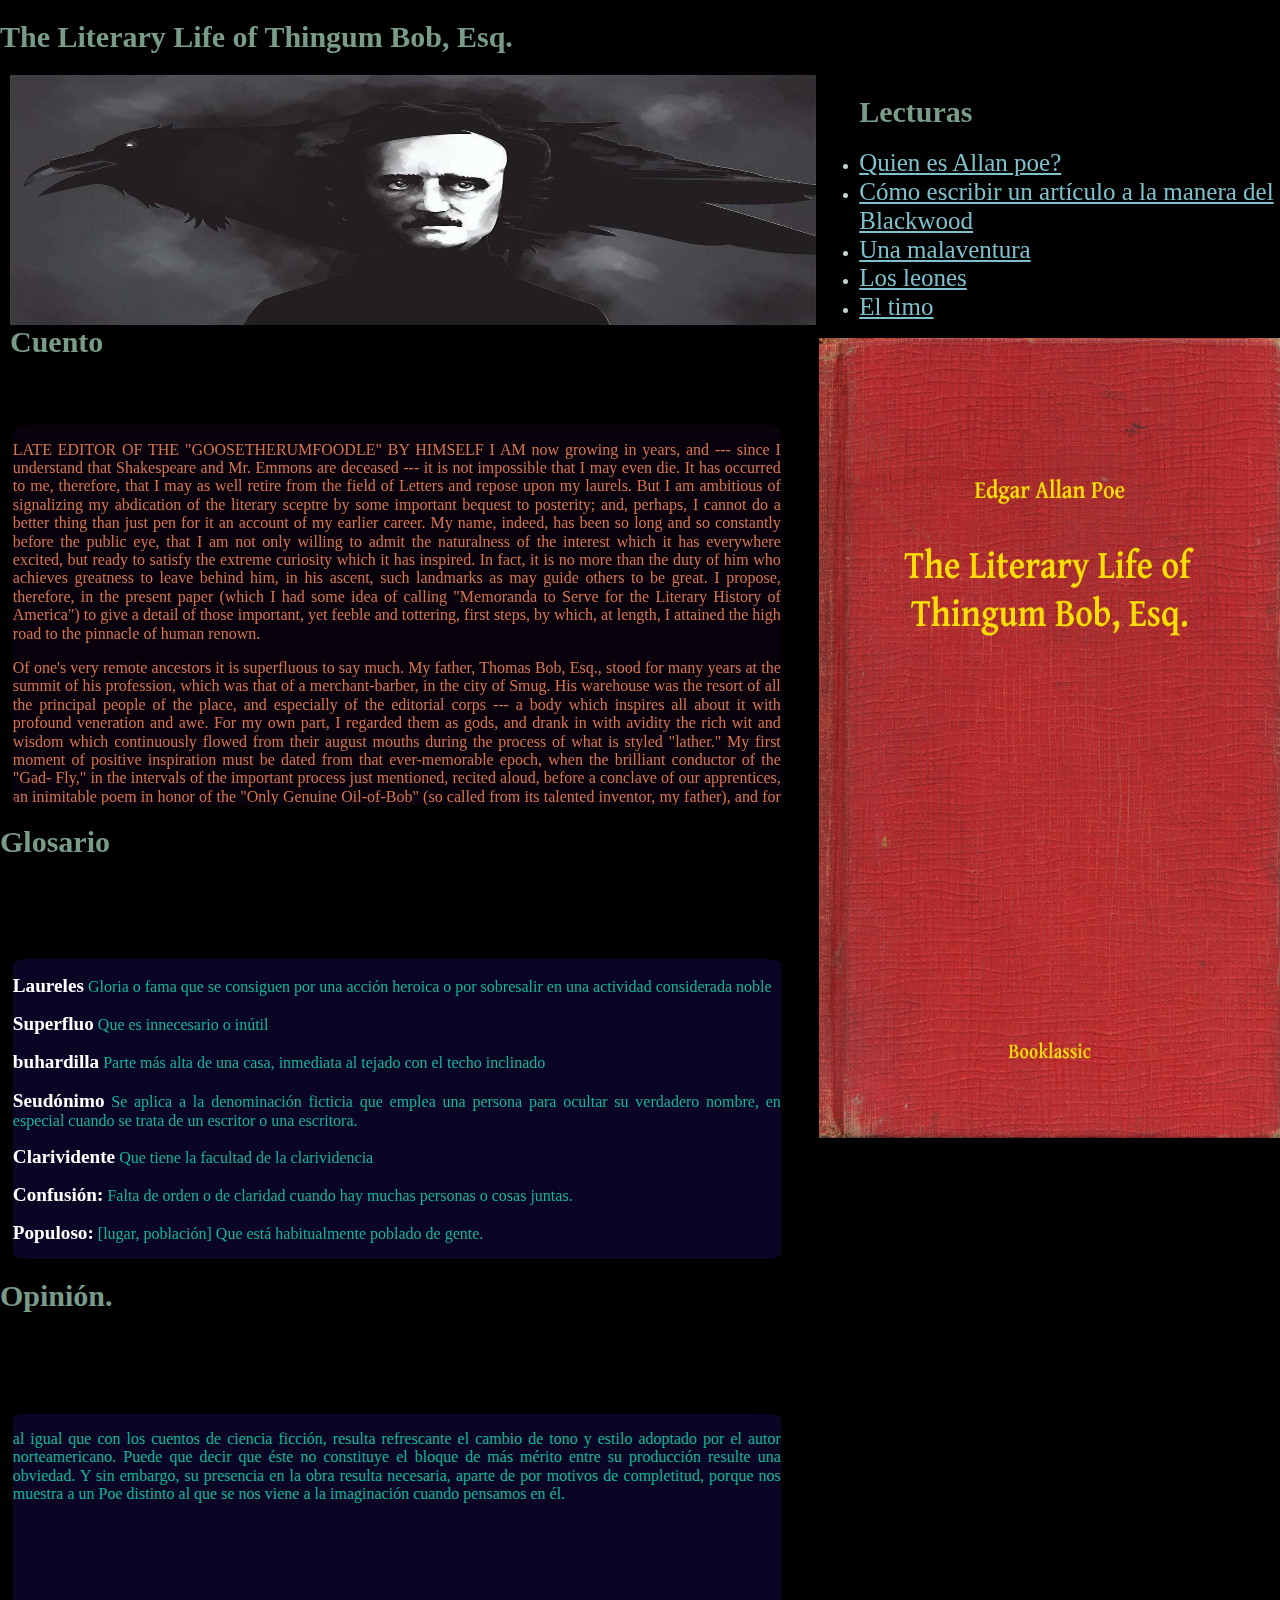
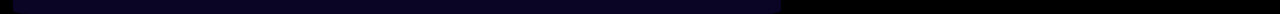
==== cuentos/autobiografia.html @ 90e62196 "pagina web de lecturas terminada  :)" ====
<html>
 <head>
  <meta charset="UTF-8"/>
  <link rel="stylesheet" href="/css/normalize.css">
  <link rel="stylesheet" href="/css/cuentos.css"/>
  <title>Autobiografí­a literaria de Thingum Bob, Esq.</title>
   </head> 
   <body>
         <div class="contenedor">
    <h1>The Literary Life of Thingum Bob, Esq.</h1>
    <div class="columna_derecha">
                <ul>
                    <h1>Lecturas</h1>
                        <li><a href="/">Quien es Allan poe?</a></li>
                        <li><a href="/cuentos/comoescribir.html">Cómo escribir un artí­culo a la manera del Blackwood</a></li>
                        <li><a href="/cuentos/malaventura.html">Una malaventura</a></li>
                        <li><a href="/cuentos/leones.html">Los leones</a></li>
                        <li><a href="/cuentos/timo.html">El timo</a></li>
               </ul>    
            <img src="/imagenes/The Literary Life of Thingum Bob Esq.jpg" class="imagen_derecha">
          </div>
          

    <div class="columna_izquierda">
      <div class="cabecera">
      <img src="/imagenes/poe izquierda.jpg" class="imagen">
                <h1>Cuento</h1>
            </div>
<div class="cuento">
<p>
		LATE EDITOR OF THE "GOOSETHERUMFOODLE" BY HIMSELF
	I AM now growing in years, and --- since I understand that Shakespeare and Mr. Emmons are deceased
	--- it is not impossible that I may even die. It has occurred to me, therefore, that  I  may  as  well  retire
	from  the  field  of  Letters  and  repose  upon  my  laurels.  But  I  am  ambitious of signalizing my
	abdication of the literary sceptre by some important bequest to posterity; and, perhaps, I cannot do a
	better thing than just pen for it an account of my earlier career. My name, indeed, has been so long and
	so constantly before the public eye, that I am not only willing to admit the naturalness of the interest
	which it has everywhere excited,  but  ready  to  satisfy  the  extreme  curiosity  which  it  has  inspired.
	In  fact,  it  is  no  more than the duty of him who achieves greatness to leave behind him, in his
	ascent, such landmarks  as  may  guide  others  to  be  great.  I  propose,  therefore,  in  the  present
	paper  (which  I  had  some  idea  of  calling  "Memoranda  to  Serve  for  the  Literary  History  of
	America")  to  give  a  detail  of  those  important,  yet  feeble  and  tottering,  first  steps,  by  which,
	at length, I attained the high road to the pinnacle of human renown.  
</p>
<p>
	Of one's very remote ancestors it is superfluous to say much. My father, Thomas Bob, Esq., stood for
	many years at the summit of his profession, which was that of a merchant-barber, in the city of Smug.
	His warehouse was the resort of all the principal people of the place, and especially of the editorial
	corps --- a body which inspires all about it with profound veneration and awe. For my own part, I
	regarded them as gods, and drank in with avidity the rich wit and wisdom which continuously flowed
	from their august mouths during the process of what is styled "lather." My first moment of positive
	inspiration must be dated from that ever-memorable epoch, when the brilliant conductor of the "Gad-
	Fly," in the intervals of the important process just mentioned, recited aloud, before a conclave of our
	apprentices, an inimitable poem in honor of the "Only Genuine Oil-of-Bob" (so called from its talented
	inventor, my father), and for which effusion the editor of the "Fly" was remunerated with a regal
	liberality by the firm of Thomas Bob & Company, merchant-barbers.

</p>
<p>
        The genius of the stanzas to the "Oil-of-Bob" first breathed into me, I say, the divine
	afflatus. I resolved at once to become a great man, and to commence by becoming a great
	poet. That very evening I fell upon my knees at the feet of my father.

</p>
<p>
        "Father," I said, "pardon me! --- but I have a soul above lather. It is my firm intention
	to cut the shop. I would be an editor --- I would be a poet --- I would pen stanzas to the
	'Oil-of-Bob.' Pardon me and aid me to be great!"

</p>
<p>
	"My dear Thingum," replied father, (I had been christened Thingum after a wealthy
	relative so surnamed,) "My dear Thingum," he said, raising me from my knees by the
	ears --- "Thingum, my boy, you're a trump, and take after your father in having a soul.
	You have an immense head, too, and it must hold a great many brains. This I have long
	seen, and therefore had thoughts of making you a lawyer. The business, however, has
	grown ungenteel and that of a politician don't pay. Upon the whole you judge wisely; ---
	the trade of editor is best: --- and if you can be a poet at the same time, --- as most of the
	editors are, by the by, --- why, you will kill two birds with the one stone. To encourage
	you in the beginning of things, I will allow you a garret, pen, ink, and paper, a rhyming
	dictionary; and a copy of the 'Gad-Fly.' I suppose you would scarcely demand any more."

</p>
<p>
	"I would be an ungrateful villain if I did" I replied with enthusiasm. "Your generosity
	is boundless. I will repay it by making you the father of a genius."
	Thus ended my conference with the best of men, and immediately upon its termination,
	I betook myself with zeal to my poetical labors; as upon these, chiefly, I founded my
	hopes of ultimate elevation to the editorial chair.

</p>
<p>
	In my first attempts at composition I found the stanzas to "The Oil-of-Bob" rather a
	drawback than otherwise. Their splendor more dazzled than enlightened me. The
	contemplation of their excellence tended, naturally, to discourage me by comparison with
	my own abortions; so that for a long time I labored in vain. At length there came into my
	head one of those exquisitely original ideas which now and then will permeate the brain
	of a man of genius. It was this: --- or, rather, thus was it carried into execution. From the
	rubbish of an old book-stall, in a very remote corner of the town, I got together several
	antique and altogether unknown or forgotten volumes. The bookseller sold them to me
	for a song. From one of these, which purported to be a translation of one Dantes
	"Inferno," I copied with remarkable neatness a long passage about a man named Ugolino,
	who had a parcel of brats. From another, which contained a good many old plays by some
	person whose name I forget, I enacted in the same manner, and with the same care, a
	great number of lines about "angels" and "ministers saying grace," and "goblins damned,"
	and more besides of that sort. From a third, which was the composition of some blind
	man or other, either a Greek or a Choctaw --- I cannot be at the pains of remembering
	every trifle exactly, --- I took about fifty verses beginning with "Achilles' wrath," and
	"grease," and something else. From a fourth, which I recollect was also the work of a
	blind man, I selected a page or two all about "hail" and "holy light"; and, although a blind
	man has no business to write about light, still the verses were sufficiently good in their
	way.
        
</p>
<p>
	Having made fair copies of these poems, I signed every one of them "Oppodeldoc" (a
	fine sonorous name), and, doing each up nicely in a separate envelope, I dispatched one
	to each of the four principal Magazines, with a request for speedy insertion and prompt
	pay. The result of this well-conceived plan, however, (the success of which would have
	saved me much trouble in after-life,) served to convince me that some editors are not to
	be bamboozled, and gave the coup-de-grace (as they say in France) to my nascent hopes
	(as they say in the city of the transcendentals).
	The fact is, that each and every one of the Magazines in question gave Mr.
	"Oppodeldoc" a complete using-up, in the "Monthly Notices to Correspondents." The
	"Hum-Drum" gave him a dressing after this fashion:
	"'Oppodeldoc' (whoever he is) has sent us a long tirade concerning a bedlamite whom he
	styles 'Ugolino,' had a great many children that should have been all whipped and sent to
	bed without their suppers. The whole affair is exceedingly tame --- not to say flat.
	'Oppodeldoc' (whoever he is) is entirely devoid of imagination --- and imagination, in our
	humble opinion, is not only the soul of Poesy, but also its very heart. 'Oppodeldoc'
	(whoever he is) has the audacity to demand of us, for his twattle, a 'speedy insertion and
	prompt pay.' We neither insert nor purchase any stuff of the sort. There can be no doubt,
	however, that he would meet with a ready sale for all the balderdash he can scribble, at
	the office of either the 'Rowdy-Dow,' the 'Lollipop,' or the 'Goosetherumfoodle.'"

</p>
<p>
	'Oppodeldoc' (whoever he is) has sent us a long tirade concerning a bedlamite whom he
	styles 'Ugolino,' had a great many children that should have been all whipped and sent to
	bed without their suppers. The whole affair is exceedingly tame --- not to say flat.
	'Oppodeldoc' (whoever he is) is entirely devoid of imagination --- and imagination, in our
	humble opinion, is not only the soul of Poesy, but also its very heart. 'Oppodeldoc'
	(whoever he is) has the audacity to demand of us, for his twattle, a 'speedy insertion and
	prompt pay.' We neither insert nor purchase any stuff of the sort. There can be no doubt,
	however, that he would meet with a ready sale for all the balderdash he can scribble, at
	the office of either the 'Rowdy-Dow,' the 'Lollipop,' or the 'Goosetherumfoodle.'"
	All this, it must be acknowledged, was very severe upon "Oppodeldoc," --- but the
	unkindest cut was putting the word Poesy in small caps. In those five pre-eminent letters
	what a world of bitterness is there not involved!
	But "Oppodeldoc" was punished with equal severity in the "Rowdy Dow," which
	spoke thus:

</p>
<p>
	"We have received a most singular and insolent communication from a person
	(whoever he is) signing himself 'Oppodeldoc,' --- thus desecrating the greatness of the
	illustrious Roman emperor so named. Accompanying the letter of 'Oppodeldoc' (whoever
	he is) we find sundry lines of most disgusting and unmeaning rant about 'angels and
	ministers of grace,' --- rant such as no madman short of a Nat Lee, or an 'Oppodeldoc,'
	could possibly perpetrate. And for this trash of trash, we are modestly requested to 'pay
	promptly.' No, sir --- no! We pay for nothing of that sort. Apply to the 'Hum-Drum,' the
	'Lollipop,' or the 'Goosetherumfoodle.' These periodicals will undoubtedly accept any
	literary offal you may send them --- and as undoubtedly promise to pay for it."
	This was bitter indeed upon poor "Oppodeldoc"; but, in this instance, the weight of the
	satire falls upon the "Hum-Drum," the "Lollipop," and the "Goosetherumfoodle," who are
	pungently styled "periodicals" --- in Italics, too --- a thing that must have cut them to the
	heart.Scarcely less savage was the "Lollipop," which thus discoursed:
	"Some individual, who rejoices in the appellation 'Oppodeldoc,' (to what low uses are
	the names of the illustrious dead too often applied!) has enclosed us some fifty or sixty
	verses commencing after this fashion:
	'Achilles' wrath, to Greece the direful spring Of woes unnumbered, &c., &c., &c, &c.'
	"'Oppodeldoc?' (whoever he is) is respectfully informed that there is not a printer's
	devil in our office who is not in the daily habit of composing better lines. Those of
	'Oppodeldoc' will not scan. 'Oppodeldoc' should learn to count. But why he should have
	conceived the idea that we (of all others, we!) would disgrace our pages with his ineffable
	nonsense is utterly beyond comprehension. Why, the absurd twattle is scarcely good
	enough for the 'Hum-Drum,' the 'Rowdy-Dow,' the 'Goosetherumfoodle,' --- things that
	are in the practice of publishing 'Mother Gooses Melodies' as original lyrics. And
	'Oppodeldoc' (whoever he is) has even the assurance to demand pay for this drivel. Does
	'Oppodeldoc' (whoever he is) know --- is he aware that we could not be paid to insert it?"


</p>
<p>
      As I perused this I felt myself growing gradually smaller and smaller, and when I came
      to the point at which the editor sneered at the poem as "verses," there was little more than
      an ounce of me left. As for "Oppodeldoc," I began to experience compassion for the poor
      fellow. But the "Goosetherumfoodle" showed, if possible, less mercy than the "Lollipop."
      It was the "Goosetherumfoodle" that said ---
      "A wretched poetaster, who signs himself 'Oppodeldoc,' is silly enough to fancy that
      we will print and pay for a medley of incoherent and ungrammatical bombast which he
      has transmitted to us, and which commences with the following most intelligible line:
      'Hail Holy Light! Offspring of Heaven, first born.'
      "We say, 'most intelligible.' 'Oppodeldoc' (whoever he is) will be kind enough to tell
      us, perhaps, how 'hail' can be 'holy light.' We always regarded it as frozen rain. Will he
      inform us, also, how frozen rain can be, at one and the same time, both 'holy light'
      (whatever that is) and an 'off-spring'? --- which latter term (if we understand anything
      about English) is only employed, with propriety, in reference to small babies of about six
      weeks old. But it is preposterous to descant upon such absurdity --- although
      'Oppodeldoc' (whoever he is) has the unparalleled effrontery to suppose that we will not
      only 'insert' his ignorant ravings, but (absolutely) pay for them?
      "Now this is fine --- it is rich! --- and we have half a mind to punish this young
      scribbler for his egotism by really publishing his effusion verbatim et literatim, as he has
      written it. We could inflict no punishment so severe, and we would inflict it, but for the
      boredom which we should cause our readers in so doing.

</p>
<p>
      "Let 'Oppodeldoc' (whoever he is) send any future composition of like character to the
      'Hum-Drum,' the 'Lollipop,' or the 'Rowdy-Dow: They will 'insert' it. They 'insert' every
      month just such stuff. Send it to them. WE are not to be insulted with impunity."
      This made an end of me, and as for the "Hum-Drum," the "Rowdy-Dow," and the
      "Lollipop," I never could comprehend how they survived it. The putting them in the
      smallest possible minion (that was the rub --- thereby insinuating their lowness --- their
      baseness,) while WE stood looking upon them in gigantic capitals! --- oh it was too
      bitter! --- it was wormwood --- it was gall. Had I been either of these periodicals I would
      have spared no pains to have the "Goosetherumfoodle" prosecuted. It might have been
      done under the Act for the "Prevention of Cruelty to Animals." for Oppodeldoc (whoever
      he was), I had by this time lost all patience with the fellow, and sympathized with him no
      longer. He was a fool, beyond doubt, (whoever he was,) and got not a kick more than he
      deserved.
      The result of my experiment with the old books convinced me, in the first place, that
      "honesty is the best policy," and, in the second, that if I could not write better than Mr.
      Dante, and the two blind men, and the rest of the old set, it would, at least, be a difficult
      matter to write worse. I took heart, therefore, and determined to prosecute the "entirely
      original" (as they say on the covers of the magazines), at whatever cost of study and
      pains. I again placed before my eyes, as a model, the brilliant stanzas on "The Oil-of-
      Bob" by the editor of the "Gad-Fly" and resolved to construct an ode on the same sublime
      theme, in rivalry of what had already been done.
      With my first line I had no material difficulty. It ran thus:
      "To pen an Ode upon the 'Oil-of-Bob.'"

</p>
<p>
      Having carefully looked out, however, all the legitimate rhymes to "Bob," I found it
      impossible to proceed. In this dilemma I had recourse to paternal aid; and, after some
      hours of mature thought, my father and myself thus constructed the poem:
      "To pen an Ode upon the 'Oil-of-Bob'Is all sorts of a job.
      (Signed) Snob."
      To be sure, this composition was of no very great length, --- but I "have yet to learn,"
      as they say in the "Edinburgh Review," that the mere extent of a literary work has
      anything to do with its merit. As for the Quarterly cant about "sustained effort," it is
      impossible to see the sense of it. Upon the whole, therefore, I was satisfied with the
      success of my maiden attempt, and now the only question regarded the disposal I should
      make of it. My father suggested that I should send it to the "Gad-Fly," --- but there were
      two reasons which operated to prevent me from so doing. I dreaded the jealousy of the
      editor --- and I had ascertained that he did not pay for original contributions. I therefore,
      after due deliberation, consigned the article to the more dignified pages of the "Lollipop"
      and awaited the event in anxiety, but with resignation.
      In the very next published number I had the proud satisfaction of seeing my poem
      printed at length, as the leading article, with the following significant words, prefixed in
      italics and between brackets:
      [We call the attention of our readers to the subjoined admirable on "The Oil-of-Bob."
      We need say nothing of their sublimity, or of their pathos. --- it is impossible to peruse
      them without tears. Those who have been nauseated with a sad dose on the same august
      topic from the goose-quill of the editor of the "Gad-Fly," will do well to compare the two
      compositions.
      P. S. --- We are consumed with anxiety to probe the mystery which envelops the
      evident pseudonym "Snob" May we hope for a personal interview?]


</p>
<p>
        
</p>
<p>
      All this was scarcely more than justice, but it was, I confess, rather more than I had
      expected: --- I acknowledge this, be it observed, to the everlasting disgrace of my country
      and of mankind. I lost no time, however, in calling upon the editor of the "Lollipop" and
      had the good fortune to find this gentleman at home. He saluted me with an air of
      profound respect, slightly blended with a fatherly and patronizing admiration, wrought in
      him, no doubt, by my appearance of extreme youth and inexperience. Begging me to be
      seated, he entered at once upon the subject of my poem; --- but modesty will ever forbid
      me to repeat the thousand compliments which he lavished upon me. The eulogies of Mr.
      Crab (such was the editor's name) were, however, by no means fulsomely indiscriminate.
      He analyzed my composition with much freedom and great ability --- not hesitating to
      point out a few trivial defects --- a circumstance which elevated him highly in my esteem.
      The "Gad-Fly" was, of course, brought upon the tapis, and I hope never to be subjected to
      a criticism so searching, or to rebukes so withering, as were bestowed by Mr. Crab upon
      that unhappy effusion. I had been accustomed to regard the editor of the "Gad-Fly" as
      something superhuman; but Mr. Crab soon disabused me of that idea. He set the literary
      as well as the personal character of the Fly (so Mr. C. satirically designated the rival
      editor), in its true light. He, the Fly, was very little better than he should be. He had
      written infamous things. He was a penny-a-liner, and a buffoon. He was a villain. He had
      composed a tragedy which set the whole country in a guffaw, and a farce which deluged
      the universe in tears. Besides all this, he had the impudence to pen what he meant for a
      lampoon upon himself (Mr. Crab), and the temerity to style him "an ass." Should I at any
      time wish to express my opinion of Mr. Fly, the pages of the "Lollipop," Mr. Crab
      assured me, were at my unlimited disposal. In the meantime, as it was very certain that I
      would be attacked in the "Fly" for my attempt at composing a rival poem on the "Oil-of-
      Bob," he (Mr. Crab) would take it upon himself to attend, pointedly, to my private and
      personal interests. If I were not made a man of at once, it should not be the fault of
      himself (Mr. Crab).
      Mr. Crab having now paused in his discourse (the latter portion of which I found it
      impossible to comprehend), I ventured to suggest something about the remuneration
      which I had been taught to expect for my poem, by an announcement on the cover of the
      "Lollipop," declaring that it (the "Lollipop") "insisted upon being permitted to pay
      exorbitant prices for all accepted contributions, --- frequently expending more money for
      a single brief poem than the whole annual cost of the 'Hum-Drum,' the 'Rowdy-Dow,' and
      the 'Goosetherumfoodle' combined."

</p>
<p>
      As I mentioned the word "remuneration," Mr. Crab first opened his eyes, and then his
      mouth, to quite a remarkable extent, causing his personal appearance to resemble that of a
      highly agitated elderly duck in the act of quacking; and in this condition he remained
      (ever and anon pressing his hinds tightly to his forehead, as if in a state of desperate
      bewilderment) until I had nearly made an end of what I had to say.
      Upon my conclusion, he sank back into his seat, as if much overcome, letting his arms
      fall lifelessly by his side, but keeping his mouth still rigorously open, after the fashion of
      the duck. While I remained in speechless astonishment at behavior so alarming he
      suddenly leaped to his feet and made a rush at the bell-rope; but just as he reached this,
      he appeared to have altered his intention, whatever it was, for he dived under a table and
      immediately re-appeared with a cudgel. This he was in the act of uplifting (for what
      purpose I am at a loss to imagine), when all at once, there came a benign smile over his
      features, and he sank placidly back in his chair.
      "Mr. Bob," he said, (for I had sent up my card before ascending myself,) "Mr. Bob,
      you are a young man, I presume --- very?"
      I assented; adding that I had not yet concluded my third lustrum.
      "Ah!" he replied, "very good! I see how it is --- say no more! Touching this matter of
      compensation, what you observe is very just, --- in fact it is excessively so. But ah --- ah -
      -- the first contribution --- the first, I say --- it is never the Magazine custom to pay for, --
      - you comprehend, eh? The truth is, we are usually the recipients in such case." [Mr. Crab
      smiled blandly as he emphasized the word "recipients."] "for the most part, we are paid
      for the insertion of a maiden attempt --- especially in verse. In the second place, Mr. Bob,
      the Magazine rule is never to disburse what we term in France the argent comptant: --- I
      have no doubt you understand. In a quarter or two after publication of the article --- or in
      a year or two --- we make no objection to giving our note at nine months; provided,
      always, that we can so arrange our affairs as to be quite certain of a 'burst up' in six. I
      really do hope, Mr. Bob, that you will look upon this explanation as satisfactory." Here
      Mr. Crab concluded, and the tears stood in his eyes.

</p>
<p>
      Grieved to the soul at having been, however innocently, the cause of pain to so
      eminent and so sensitive a man, I hastened to apologize, and to reassure him, by
      expressing my perfect coincidence with his views, as well as my entire appreciation of
      the delicacy of his position. Having done all this in a neat speech, I took leave.
      One fine morning, very shortly afterwards, "I awoke and found myself famous." The
      extent of my renown will be best estimated by reference to the editorial opinions of the
      day. These opinions, it will be seen, were embodied in critical notices of the number of
      the "Lollipop" containing my poem, and are perfectly satisfactory, conclusive, and clear
      with the exception, perhaps, of the hieroglyphical marks, "Sep. 15 --- 1 t," appended to
      each of the critiques.
      The "Owl" a journal of profound sagacity, and well known for the deliberate gravity of
      its literary decisions --- the "Owl," I say, spoke as follows:
      "The LOLLIPOP! The October number of this delicious Magazine surpasses its
      predecessors, and sets competition at defiance. In the beauty of its typography and paper -
      -- in the number and excellence of its steel plates --- as well as in the literary merit of its
      contributions --- the 'Lollipop' compares with its slow-paced rivals as Hyperion with
      Satyr. The 'Hum-Drum,' the 'Rowdy-Dow,' and the 'Goosetherumfoodle,' excel, it is true,
      in braggadocio, but in all other points, give us the 'Lollipop'! How this celebrated journal
      can sustain its evidently tremendous expenses, is more than we can understand. To be
      sure, it has a circulation of 100,000 and its subscription list has increased one fourth
      during the last month; but, on the other hand, the sums it disburses constantly for
      contributions are inconceivable. It is reported that Mr. Slyass received no less than thirty-
      seven and a half cents for his inimitable paper on 'Pigs.' With Mr. Crab, as editor, and
      with such names upon the list of contributors as SNOB and Slyass, there can be no such
      word as 'fail' for the 'Lollipop.' Go and subscribe. Sep. 15 --- 1 t."

</p>
<p>
      I must say that I was gratified with this high-toned notice from a paper so respectable
      as the "Owl." The placing my name --- that is to say, my nom de guerre --- in priority of
      station to that of the great Slyass, was a compliment as happy as I felt it to be deserved.
      My attention was next arrested by these paragraphs in the "Toad" --- a print highly
      distinguished for its uprightness and independence --- for its entire freedom from
      sycophancy and subservience to the givers of dinners:
      "The 'Lollipop' for October is out in advance of all its contemporaries, and infinitely
      surpasses them, of course, in the splendor of its embellishments, as well as in the richness
      of its contents. The 'Hum-Drum,' the 'Rowdy-Dow,' and the 'Goosetherumfoodle' excel,
      we admit, in braggadocio, but, in all other points, give us the 'Lollipop.' How this
      celebrated Magazine can sustain its evidently tremendous expenses is more than we can
      understand. To be sure, it has a circulation of 200,000 and its subscription list has
      increased one third during the last fortnight, but, on the other hand, the sums it disburses,
      monthly, for contributions, are fearfully great. We learn that Mr. Mumblethumb received
      no less than fifty cents for his late 'Monody in a Mud-Puddle.'
</p>

<p>
      "Among the original contributors to the present number we notice (besides the eminent
      editor, Mr. Crab), such men as SNOB, Slyass, and Mumblethumb. Apart from the
      editorial matter, the most valuable paper, nevertheless, is, we think, a poetical gem by
      Snob, on the 'Oil-of-Bob.' --- but our readers must not suppose, from the title of this
      incomparable bijou, that it bears any similitude to some balderdash on the same subject
      by a certain contemptible individual whose name is unmentionable to ears polite. The
      present poem 'On the Oil-of-Bob,' has excited universal anxiety and curiosity in respect
      to the owner of the evident pseudonym, 'Snob,' --- a curiosity which, happily, we have it
      in our power to satisfy. 'Snob' is the nom de plume of Mr. Thingum Bob, of this city, a
      relative of the great Mr. Thingum, (after whom he is named), and otherwise connected
      with the most illustrious families of the State. His father, Thomas Bob, Esq., is an opulent
      merchant in Smug. Sep. 15 --- 1 t."
      This generous approbation touched me to the heart --- the more especially as it
      emanated from a source so avowedly --- so proverbially pure as the "Toad." The word
      "balderdash," as applied to the "Oil-of-Bob" of the Fly, I considered singularly pungent
      and appropriate. The words "gem" and "bijou," however, used in reference to my
      composition, struck me as being, in some degree, feeble. They seemed to me to be
      deficient in force. They were not sufficiently prononces (as we have it in France).
      I had hardly finished reading the "Toad," when a friend placed in my hands a copy of
      the "Mole," a daily, enjoying high reputation for the keenness of its perception about
      matters in general, and for the open, honest, above-ground style of its editorials. The
      "Mole" spoke of the "Lollypop" as follows:

</p>

<p>
      "We have just received the 'Lollipop' for October, and must say that never before have
      we perused any single number of any periodical which afforded us a felicity so supreme.
      We speak advisedly. The 'Hum-Drum.' the 'Rowdy-Dow,' and the 'Goosetherumfoodle'
      must look well to their laurels. These prints, no doubt, surpass everything in loudness of
      pretension, but, in all other points, give us the 'Lollipop'! How this celebrated Magazine
      can sustain its evidently tremendous expenses, is more than we can comprehend. To be
      sure, it has a circulation of 300,000; and its subscription list has increased one half within
      the last week, but then the sum it disburses, monthly, for contributions, is astoundingly
      enormous. We have it upon good authority that Mr. Fatquack received no less than sixty-
      two cents and a half for his late Domestic Nouvellette, the 'Dish-Clout.'
      "The contributors to the number before us are Mr. CRAB (the eminent editor), SNOB,
      Mumblethumb, Fatquack, and others; but, after the inimitable compositions of the editor
      himself, we prefer a diamond --- like effusion from the pen of a rising poet who writes
      over the signature 'Snob' --- a nom de guerre which we predict will one day extinguish
      the radiance of 'BOZ.' 'SNOB,' we learn, is a Mr. THINGUM BOB, Esq., sole heir of a
      wealthy merchant of this city, Thomas Bob, Esq., and a near relative of the distinguished
      Mr. Thingum. The title of Mr. B.'s admirable poem is the 'Oil-of-Bob' --- a somewhat
      unfortunate name, by-the-bye, as some contemptible vagabond connected with the penny
      press has already disgusted the town with a great deal of drivel upon the same topic.
      There will be no danger, however, of confounding the compositions. Sep. 15 --- 1 t.
      The generous approbation of so clear-sighted a journal as the "Mole" penetrated my
      soul with delight. The only objection which occurred to me was, that the terms
      "contemptible vagabond" might have been better written "odious and contemptible
      wretch, villain, and vagabond." This would have sounded more graceful, I think.
      "Diamond-like," also, was scarcely, it will be admitted, of sufficient intensity to express
      what the "Mole" evidently thought of the brilliancy of the "Oil-of-Bob."
      On the same afternoon in which I saw these notices in the "Owl," the "Toad" and the
      "Mole," I happened to meet with a copy of the "Daddy-Long-Legs," a periodical
      proverbial for the extreme extent of its understanding. And it was the "Daddy-Long-
      Legs" which spoke thus:

</p>
<p>
      "The 'Lollipop'! This gorgeous Magazine is already before the public for October. The
      question of pre-eminence is forever put to rest, and hereafter it will be preposterous in the
      'Hum-Drum,' the 'Rowdy-Dow,' or the 'Goosetherumfoodle' to make any further
      spasmodic attempts at competition. These journals may excel the 'Lollipop' in outcry, but,
      in all other points, give us the 'Lollipop'! How this celebrated Magazine can sustain its
      evidently tremendous expenses, is past comprehension. To be sure it has a circulation of
      precisely half a million, and its subscription list has increased seventy-five per cent.
      within the last couple of days, but then the sums it disburses, monthly, for contributions,
      are scarcely credible; we are cognizant of the fact, that Mademoiselle Cribalittle received
      no less than eighty-seven cents and a half for her late valuable Revolutionary Tale,
      entitled 'The York-Town Katy-Did, and the Bunker-Hill Katy-Didn't.'
      "The most able papers in the present number are, of course, those furnished by the
      editor (the eminent Mr. C RAB), but there are numerous magnificent contributions from
      such names as SNOB, Mademoiselle Cribalittle, Slyass, Mrs. Fibalittle, Mumblethumb,
      Mrs. Squibalittle, and last, though not least, Fatquack. The world may well be challenged
      to produce so rich a galaxy of genius.
      "The poem over the signature, "SNOB" is, we find, attracting universal commendation,
      and, we are constrained to say, deserves, if possible, even more applause than it has
      received. The 'Oil-of-Bob' is the title of this masterpiece of eloquence and art. One or two
      of our readers may have a very faint, although sufficiently disgusting recollection of a
      poem (?) similarly entitled, the perpetration of a miserable penny-a-liner, mendicant, and
      cut-throat, connected in the capacity of scullion, we believe, with one of the indecent
      prints about the purlieus of the city, we beg them, for God's sake, not to confound the
      compositions. The author of the 'Oil-of-Bob' is, we hear, Thingum Bob, Esq, a gentleman
      of high genius, and a scholar. 'Snob' is merely a nom de guerre. Sep. 15 --- 1 t."

</p>
<p>
	I could scarcely restrain my indignation while I perused the concluding portions of this
	diatribe. It was clear to me that the yea-nay manner --- not to say the gentleness, --- the
	positive forbearance --- with which the "Daddy-Long-Legs" spoke of that pig, the editor
	of the "Gad-Fly," --- it was evident to me, I say, that this gentleness of speech could
	proceed from nothing else than a partiality for the "Fly" --- whom it was clearly the
	intention of the "Daddy-Long-Legs" to elevate into reputation at my expense. Any one,
	indeed, might perceive, with half an eye, that, had the real design of the "Daddy" been
	what it wished to appear, it (the "Daddy") might have expressed itself in terms more
	direct, more pungent, and altogether more to the purpose. The words "penny-a-liner,"
	"mendicant," "scullion," and "cut-throat," were epithets so intentionally inexpressive and
	equivocal, as to be worse than nothing when applied to the author of the very worst
	stanzas ever penned by one of the human race. We all know what is meant by "damning
	with faint praise," and, on the other hand, who could fail seeing through the covert
	purpose of the "Daddy," --- that of glorifying with feeble abuse?
	What the "Daddy" chose to say to the "Fly," however, was no business of mine. What
	it said of myself was. After the noble manner in which the "Owl," the "Toad," the
	"Mole," had expressed themselves in respect to my ability, it was rather too much to be
	coolly spoken of by a thing like the "Daddy-Long-Legs," as merely "a gentleman of high
	genius and scholar." Gentleman indeed! I made up my mind at once either to get written
	apology from the "Daddy-Long-Legs," or to call it out.
	Full of this purpose, I looked about me to find a friend whom I could entrust with a
	message to his "Daddy"ship, and as the editor of the "Lollipop" had given me marked
	tokens of regard, I at length concluded to seek assistance upon the present occasion.
	I have never yet been able to account, in a manner satisfactory to my own understanding,
	for the very peculiar countenance and demeanor with which Mr. Crab listened to me, as I
	unfolded to him my design. He again went through the scene of the bell-rope and cudgel,
	and did not omit the duck. At one period I thought he really intended to quack. His fit,
	nevertheless, finally subsided as before, and he began to act and speak in a rational way.
	He declined bearing the cartel, however, and in fact, dissuaded me from sending it at all;
	but was candid enough to admit that the "Daddy-Long-Legs" had been disgracefully in
	the wrong --- more especially in what related to the epithets "gentleman and scholar."
	Toward the end of this interview with Mr. Crab, who really appeared to take a paternal
	interest in my welfare, he suggested to me that I might turn an honest penny, and at the
	same time, advance my reputation, by occasionally playing Thomas Hawk for the
	"Lollypop."

</p>
<p>
      I begged Mr. Crab to inform me who was Mr. Thomas Hawk, and how it was expected
      that I should play him.
      Here Mr. Crab again "made great eyes" (as we say in Germany), but at length,
      recovering himself from a profound attack of astonishment, he assured me that he
      employed the words "Thomas Hawk" to avoid the colloquialism, Tommy, which was low
      --- but that the true idea was Tommy Hawk --- or tomahawk --- and that by "playing
      tomahawk" he referred to scalping, brow-beating, and otherwise using --- up the herd of
      poor-devil authors.
      I assured my patron that, if this was all, I was perfectly resigned to the task of playing
      Thomas Hawk. Hereupon Mr. Crab desired me to use up the editor of the "Gad-Fly"
      forthwith, in the fiercest style within the scope of my ability, and as a specimen of my
      powers. This I did, upon the spot, in a review of the original "Oil-of-Bob," occupying
      thirty-six pages of the "Lollipop." I found playing Thomas Hawk, indeed, a far less
      onerous occupation than poetizing; for I went upon system altogether, and thus it was
      easy to do the thing thoroughly well. My practice was this. I bought auction copies
      (cheap) of "Lord Brougham's speeches," "Cobbett's Complete Works," the "New Slang-
      Syllabus," the "Whole Art of Snubbing," "Prentice's Billingsgate" (folio edition), and
      "Lewis G. Clarke on Tongue." These works I cut up thoroughly with a curry-comb, and
      then, throwing the shreds into a sieve, sifted out carefully all that might be thought decent
      (a mere trifle); reserving the hard phrases, which I threw into a large tin pepper-castor
      with longitudinal holes, so that an entire sentence could get through without material
      injury. The mixture was then ready for use. When called upon to play Thomas Hawk, I
      anointed a sheet of foolscap with the white of a gander's egg; then, shredding the thing to
      be reviewed as I had previously shredded the books --- only with more care, so as to get
      every word separate --- I threw the latter shreds in with the former, screwed on the lid of
      the castor, gave it a shake, and so dusted out the mixture upon the egged foolscap; where
      it stuck. The effect was beautiful to behold. It was captivating. Indeed, the reviews I
      brought to pass by this simple expedient have never been approached, and were the
      wonder of the world. At first, through bashfulness --- the result of inexperience --- I was a
      little put out by a certain inconsistency --- a certain air of the bizarre (as we say in
      France), worn by the composition as a whole. All the phrases did not fit (as we say in the
      Anglo-Saxon). Many were quite awry. Some, even, were upside-down; and there were
      none of them which were not in some measure, injured in regard to effect, by this latter
      species of accident, when it occurred --- with the exception of Mr. Lewis Clarkes
      paragraphs, which were so vigorous and altogether stout, that they seemed not
      particularly disconcerted by any extreme of position, but looked equally happy and
      satisfactory, whether on their heads, or on their heels.

</p>
<p>
      What became of the editor of the "Gad-Fly" after the publication of my criticism on his
      "Oil-of-Bob," it is somewhat difficult to determine. The most reasonable conclusion is,
      that he wept himself to death. At all events he disappeared instantaneously from the face
      of the earth, and no man has seen even the ghost of him since.
      This matter having been properly accomplished, and the Furies appeased, I grew at
      once into high favor with Mr. Crab. He took me into his confidence, gave me a
      permanent situation as Thomas Hawk of the "Lollipop," and, as for the present, he could
      afford me no salary, allowed me to profit, at discretion, by his advice.
      "My dear Thingum," said he to me one day after dinner, "I respect your abilities and
      love you as a son. You shall be my heir. When I die I will bequeath you the "Lollipop."
      In the meantime I will make a man of you --- I will --- provided always that you follow
      my counsel. The first thing to do is to get rid of the old bore."
      "Boar?" said I inquiringly --- "pig, eh? --- aper? (as we say in Latin) --- who? ---
      where?"
      "Your father," said he.
      "Precisely," I replied --- "pig."
      "You have your fortune to make, Thingum," resumed Mr. Crab, "and that governor of
      yours is a millstone about your neck. We must cut him at once." [Here I took out my
      knife.] "We must cut him," continued Mr. Crab, "decidedly and forever. He won't do ---
      he won't. Upon second thoughts, you had better kick him, or cane him, or something of
      that kind."
      "What do you say," I suggested modestly, "to my kicking him in the first instance,
      caning him afterward, and winding up by tweaking his nose?"
      Mr. Crab looked at me musingly for some moments, and then answered:
      "I think, Mr. Bob, that what you propose would answer sufficiently well --- indeed
      remarkably well --- that is to say, as far as it went --- but barbers are exceedingly hard to
      cut, and I think, upon the whole, that, having performed upon Thomas Bob the operations
      you suggest, it would be advisable to blacken, with your fists, both his eyes, very
      carefully and thoroughly, to prevent his ever seeing you again in fashionable promenades.
      After doing this, I really do not perceive that you can do any more. However --- it might
      be just as well to roll him once or twice in the gutter, and then put him in charge of the
      police. Any time the next morning you can call at the watch-house and swear an assault."


</p>
<p>
      I was much affected by the kindness of feeling toward me personally, which was
      evinced in this excellent advice of Mr. Crab, and I did not fail to profit by it forthwith.
      The result was, that I got rid of the old bore, and began to feel a little independent and
      gentleman-like. The want of money, however, was, for a few weeks, a source of some
      discomfort; but at length, by carefully putting to use my two eyes, and observing how
      matters went just in front of my nose, I perceived how the thing was to be brought about.
      I say "thing" --- be it observed --- for they tell me in the Latin for it is rem. By the way,
      talking of Latin, can any one tell me the meaning of quocunque --- or what is the meaning
      of modo?
      My plan was exceedingly simple. I bought, for a song, a sixteenth of the "Snapping-
      Turtle": --- that was all. The thing was done, and I put money in my purse. There were
      some trivial arrangements afterward, to be sure, but these formed no portion of the plan.
      They were a consequence --- a result. For example, I bought pen, ink, and paper, and put
      them into furious activity. Having thus completed a Magazine article, I gave it, for
      appellation, "Fol Lol, by the Author of 'THE OIL-OF-BOB,'" and enveloped it to the
      "Goosetherumfoodle." That journal, however, having pronounced it "twattle" in the
      "Monthly Notices to Correspondents," I reheaded the paper "Hey-Diddle-Diddle," by
      THINGUM BOB , Esq., Author of the Ode on 'The Oil-of-Bob,' and Editor of the 'Snapping
      Turtle.'" With this amendment, I re-enclosed it to the "Goosetherumfoodle," and, while I
      awaited a reply, published daily, in the "Turtle," six columns of what may be termed
      philosophical and analytical investigation of the literary merits of the
      "Goosetherumfoodle," as well as of the personal character of the editor of the
      "Goosetherumfoodle." At the end of a week the "Goosetherumfoodle," discovered that it
      had, by some odd mistake, "confounded a stupid article, headed 'Hey-Diddle-Diddle,' and
      composed by some unknown ignoramus, with a gem of resplendent lustre similarly
      entitled, the work of Thingum Bob, Esq, the celebrated author of 'The Oil-of-Bob.'" The
      "Goosetherumfoodle" deeply "regretted this very natural accident," and promised,
      moreover, an insertion of the genuine "Hey-Diddle-Diddle" in the very next number of
      the Magazine.

</p>
<p>
      The fact is, I thought --- I really thought --- I thought at the time --- I thought then ---
      and have no reason for thinking otherwise now --- that the "Goosetherumfoodle" did
      make a mistake. With the best intentions in the world, I never knew any thing that made
      as many singular mistakes as the "Goosetherumfoodle." From that day I took a liking to
      the "Goosetherumfoodle" and the result was I soon saw into the very depths of its literary
      merits, and did not fail to expatiate upon them, in the "Turtle," whenever a fitting
      opportunity occurred. And it is to be regarded as a very peculiar coincidence --- as one of
      those positively remarkable coincidences which set a man to serious thinking --- that just
      such a total revolution of opinion --- just such entire bouleversement (as we say in
      French) --- just such thorough topsiturviness (if I may be permitted to employ a rather
      forcible term of the Choctaws), as happened, pro and con, between myself on the one
      part, and the "Goosetherumfoodle" on the other, did actually again happen, in a brief
      period afterwards, and with precisely similar circumstances, in the case of myself and the
      "Rowdy-Dow," and in the case of myself and the "Hum-Drum."
      Thus it was that, by a master-stroke of genius, I at length consummated my triumphs
      by "putting money in my purse," and thus may be said really and fairly to have
      commenced that brilliant and eventful career which rendered me illustrious, and which
      now enables me to say with Chateaubriand: "I have made history" --- J'ai fait l'histoire."
      I have indeed "made history." From the bright epoch which I now record, my actions --
      - my works --- are the property of mankind. They are familiar to the world. It is, then,
      needless for me to detail how, soaring rapidly, I fell heir to the "Lollipop" --- how I
      merged this journal in the "Hum-Drum" --- how again I made purchase of the "Rowdy-
      Dow," thus combining the three periodicals --- how lastly, I effected a bargain for the
      sole remaining rival, and united all the literature of the country in one magnificent
      Magazine known everywhere as the Rowdy-Dow, Lollipop, Hum-Drum, and GOOSETHERUMFOODLE.

</p>
<p>
      Yes, I have made history. My fame is universal. It extends to the uttermost ends of the
      earth. You cannot take up a common newspaper in which you shall not see some allusion
      to the immortal Thigum Bob. It is Mr. Thingum Bob said so, and Mr. Thingum Bob
      wrote this, and Mr. Thingum Bob did that. But I am meek and expire with an humble
      heart. After all, what is it? --- this indescribable something which men will persist in
      terming "genius"? I agree with Buffon --- with Hogarth --- it is but diligence after all.
      Look at me! --- how I labored --- how I toiled --- how I wrote! Ye Gods, did I not
      write? I knew not the word "ease." By day I adhered to my desk, and at night, a pale
      student, I consumed the midnight oil. You should have seen me --- you should. I leaned
      to the right. I leaned to the left. I sat forward. I sat backward. I sat tete baissee (as they
      have it in the Kickapoo), bowing my head close to the alabaster page. And, through all, I
      --- wrote. Through joy and through sorrow, I-wrote. Through hunger and through thirst,
      I-wrote. Through good report and through ill report --- I wrote. Through sunshine and
      through moonshine, I-wrote. What I wrote it is unnecessary to say. The style! --- that was
      the thing. I caught it from Fatquack --- whizz! --- fizz! --- and I am giving you a
      specimen of it now.

</p>
</div>
<h1>Glosario</h1>
<div class="Glosario">
                
                
                <p>
                    <strong>Laureles</strong>
                    Gloria o fama que se consiguen por una acción heroica o por sobresalir en una actividad considerada noble
                </p>
                <p> 
		    <strong>Superfluo</strong>
                    Que es innecesario o inútil 
                </p>
                <p>     
                    <strong> buhardilla</strong>
                    Parte más alta de una casa, inmediata al tejado con el techo inclinado
                </p>
                <p> 
		    <strong> Seudónimo</strong>
                    Se aplica a la denominación ficticia que emplea una persona para ocultar su verdadero nombre, en especial cuando se trata de un escritor o una escritora.
                </p>
                <p> 
                    <strong>Clarividente</strong>
                    Que tiene la facultad de la clarividencia
                </p>
                <p> <strong>Confusión:</strong> 
                  Falta de orden o de claridad cuando hay muchas personas o cosas juntas.
                   </p>
                  <p> <strong>Populoso:</strong> 
                        [lugar, población] Que está habitualmente poblado de gente.
                   </p>
                  <p> <strong>Reservado:</strong> 
                        Que se muestra inclinado a no manifestar sus ideas, pensamientos o sentimientos.
                   </p>
                  <p> <strong>Peldaño:</strong>
                      Travesaño o plataforma horizontales de una escalera en los que se apoya el pie al subir o
                      bajar.
                   </p>
                  <p> <strong>cauto:</strong>
                        Que procede con cautela al hablar o actuar.
                   </p>
                  <p> <strong>Campanario:</strong> 
                     Torre o armazón donde se colocan las campanas; generalmente está adosado a un edificio
                      mayor, como un edificio público, una iglesia o una catedral.
                   </p>
                  <p> <strong>Gabán:</strong>
                      Prenda gruesa de vestir de manga larga que cubre el cuerpo hasta debajo de la rodilla, va
                      abierta por delante y se pone sobre otras prendas para proteger el cuerpo del frío; es una prenda
                      básicamente masculina.
                   </p>
                  <p> <strong>Faldón:</strong> 
                      Parte de una prenda larga de vestir que cae suelta desde la cintura y cubre la parte baja
                      del tronco y las piernas o parte de ellas.
                   </p>
                  <p> <strong>Cordaje:</strong> 
                        Conjunto de cuerdas de una raqueta o de un instrumento de cuerda.
                   </p>
                  <p> <strong>Panorama:</strong>
                   Vista de una gran extensión de terreno desde un lugar determinado, generalmente alto.
      
                   </p>
                  <p> <strong>Absorto:</strong> 
                        [persona] Que dirige toda su atención a una actividad o pensamiento, aislándose de lo que
                      lo rodea.
                   </p>
                  <p> <strong>
                      Verboso:</strong> 
                      [persona] Que habla mucho y con demasiadas palabras.      
                   </p>
                  <p> <strong>Arenga:</strong> 
                        Discurso solemne y de tono elevado pronunciado
                      
                   </p>
                  <p> <strong>Sermón:</strong>
                         predicación que realiza un clérigo cristiano para enseñar algo a los fieles.
      
                   </p>
                  <p> <strong>Pirueta:</strong> 
                      Salto acrobático que consiste en uno o varios giros alrededor del eje vertical del
                      saltador.
                   </p>
                  <p> <strong>inextinguible:</strong>
                      Que no puede ser extinguido o eliminado.
                   </p>
                  <p> <strong>inextinguible:</strong>
                      Que no puede ser extinguido o eliminado.
                   </p>
                  <p> <strong>Canaleta:</strong>
                        Conducto que se utiliza como desagüe para conducir el agua de la lluvia de los tejados al
                      suelo.
                   </p>
</div>
<h1>Opinión.</h1>
<div class="opinion">
<p>
al igual que con los cuentos de ciencia ficción, resulta refrescante el cambio de tono y estilo adoptado
por el autor norteamericano. Puede que decir que éste no constituye el bloque de más mérito entre su 
producción resulte una obviedad. Y sin embargo, su presencia en la obra resulta necesaria, aparte de por 
motivos de completitud, porque nos muestra a un Poe distinto al que se nos viene a la imaginación cuando
pensamos en él. 	
</p>
</div>
</div>
</div>

<div id="disqus_thread"></div>
<script>
  (function() {
    var d = document, s = d.createElement('script');
    s.src = '//hernandezjimenezalanfidel-github-io.disqus.com/embed.js';
    s.setAttribute('data-timestamp', +new Date());
    (d.head || d.body).appendChild(s);
  })();
</script>
<noscript>
  Please enable JavaScript to view the
  <a href="https://disqus.com/?ref_noscript" rel="nofollow">comments powered by Disqus.</a>
</noscript>
</body>

 </html>
---- css/cuentos.css ----
/***************************/
 /** pagina principal**/
 /***************************/
 body{
    background-color: black;
}
.cabecera{
    margin-top: 10px;
    margin-left: 10px;
    margin-right: 40px;
    width: 60%;
    height: 250px; 
  }

.imagen{
    width: 105%;
    height: 100%;
    float: left;
}
.cuento{
    width: 60%;
    height: 380px;
    background-color: rgb(9, 1, 12);
    margin-top: 100px;
    margin-left: 1%;
    overflow: scroll;
    border-radius: 2%;
    color: rgba(228, 124, 83, 0.938);
  }

.imagen_derecha{
    height: 100%;
    width: 100%; 
 
}

.columna_derecha{
    float: right;
    width: 36%; 
    height: 800px;
}

.glosario{
    width: 60%;
    height: 300px;
    background-color: rgb(11, 5, 37);
    margin-top: 100px;
    margin-left: 1%;
    overflow: scroll;
    border-radius: 2%;
    color: rgb(15, 182, 154);
    text-align: center;   
}

.opinion{
    width: 60%;
    height: 200px;
    background-color: rgb(11, 5, 37);
    margin-top: 100px;
    margin-left: 1%;
    overflow: scroll;
    border-radius: 2%;
    color: rgb(15, 182, 154);
}

h1{
    color: rgb(121, 156, 137);
    font-size: 30px;
}
li{
    color: rgb(195, 212, 210);
}
a{
    color: rgb(126, 192, 204);
    font-size: 25px;
}
p{
    text-align: justify;
}
strong{
    color: white;
    font-size: 120%;
  }
.contenedor{
    overflow: hidden;
    
}
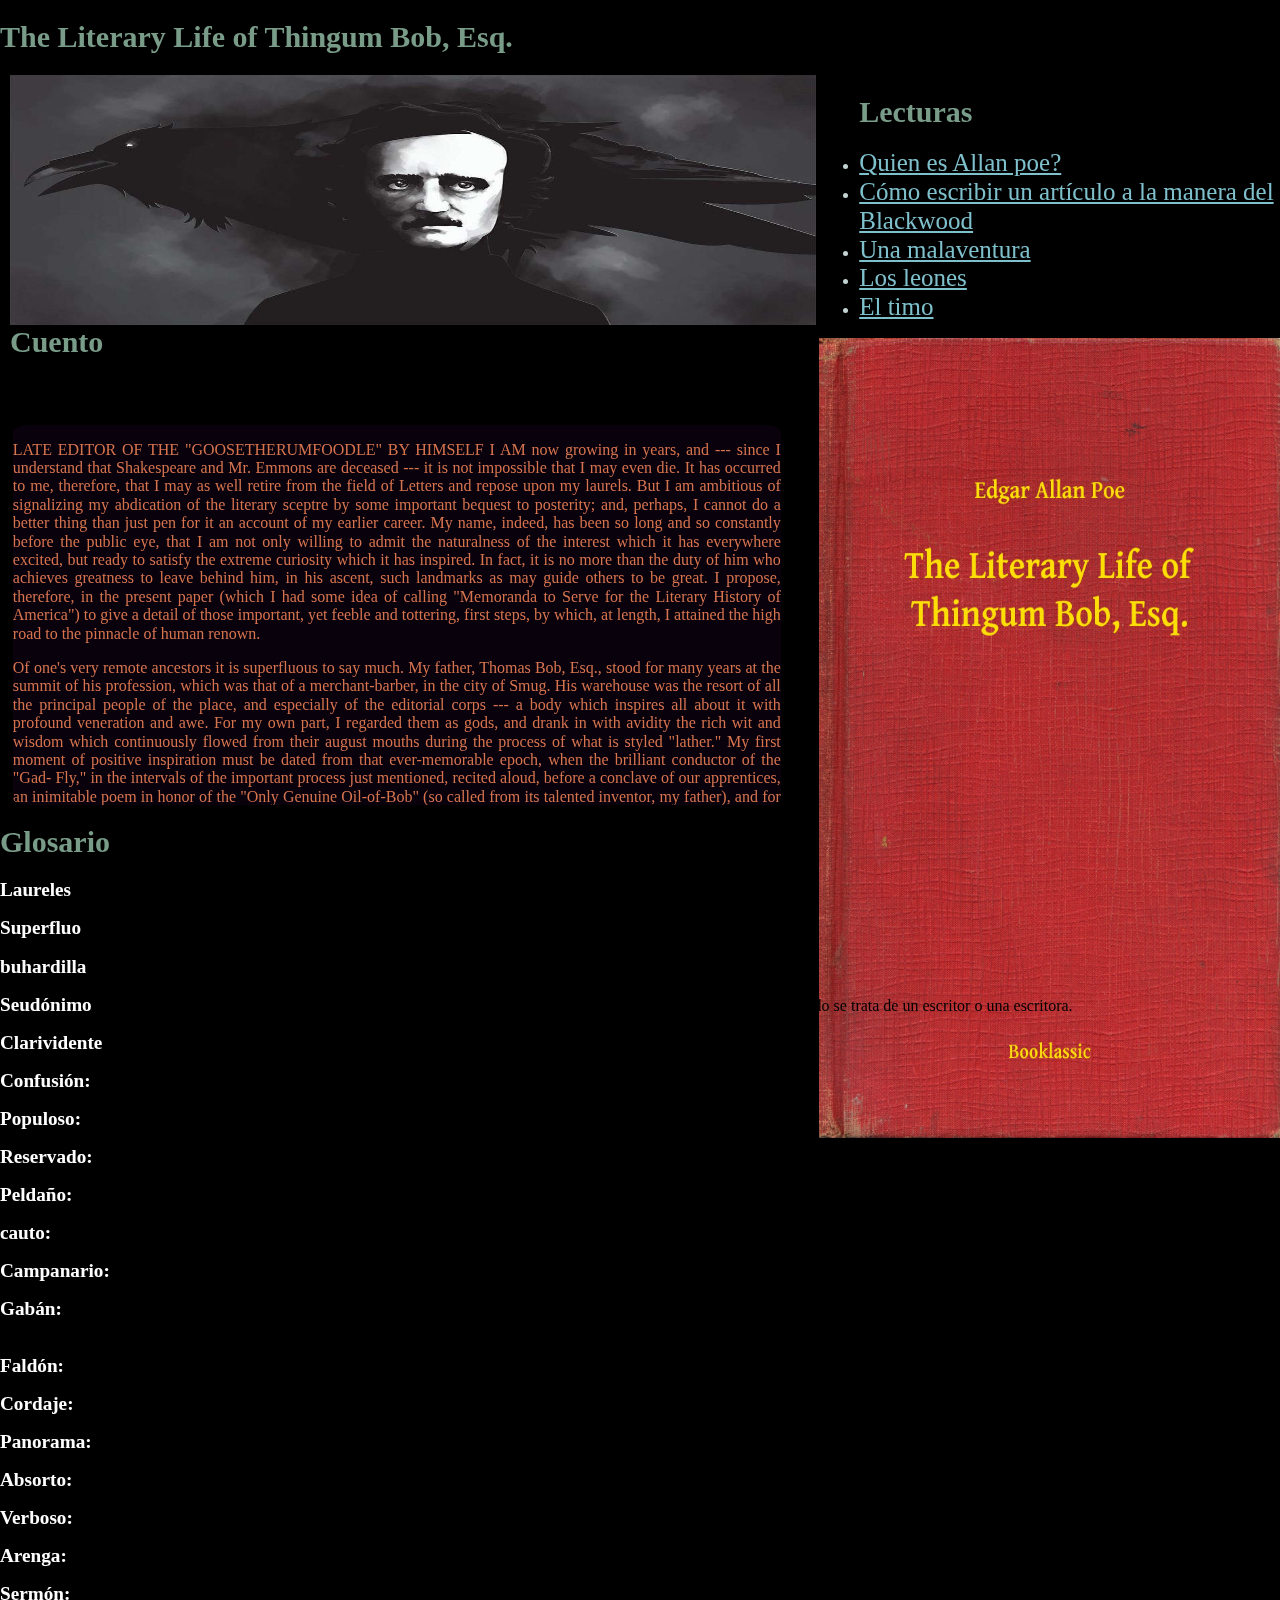
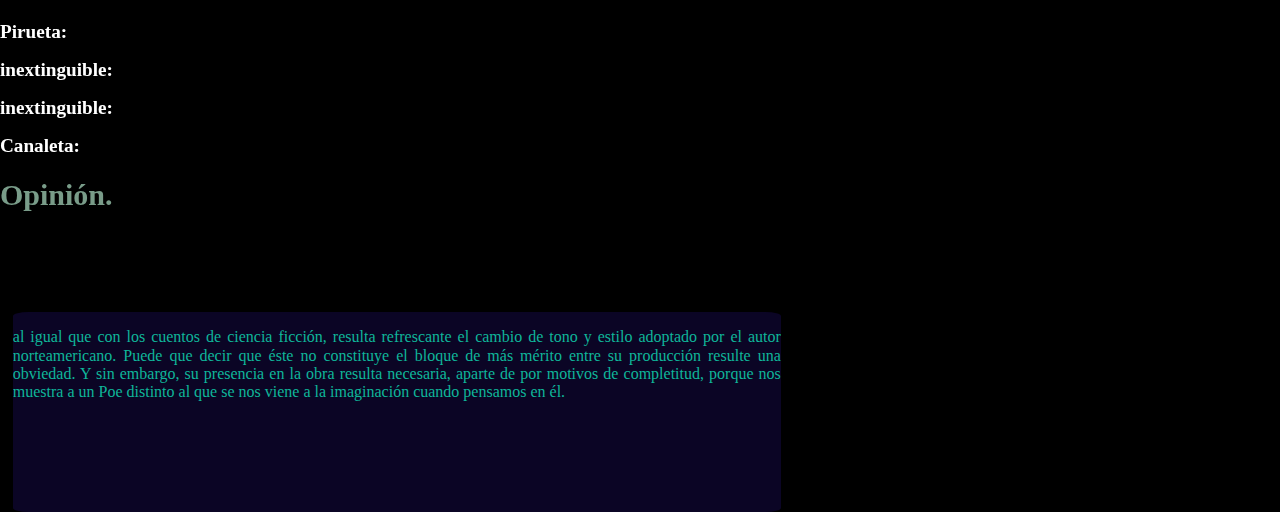
==== commit 2c36e75e: "Pagina web de lecturas terminada :)" ====
--- a/cuentos/autobiografia.html
+++ b/cuentos/autobiografia.html
@@ -1,4 +1,4 @@
-<html>
+<!DOCTYPE html>
  <head>
   <meta charset="UTF-8"/>
   <link rel="stylesheet" href="/css/normalize.css">
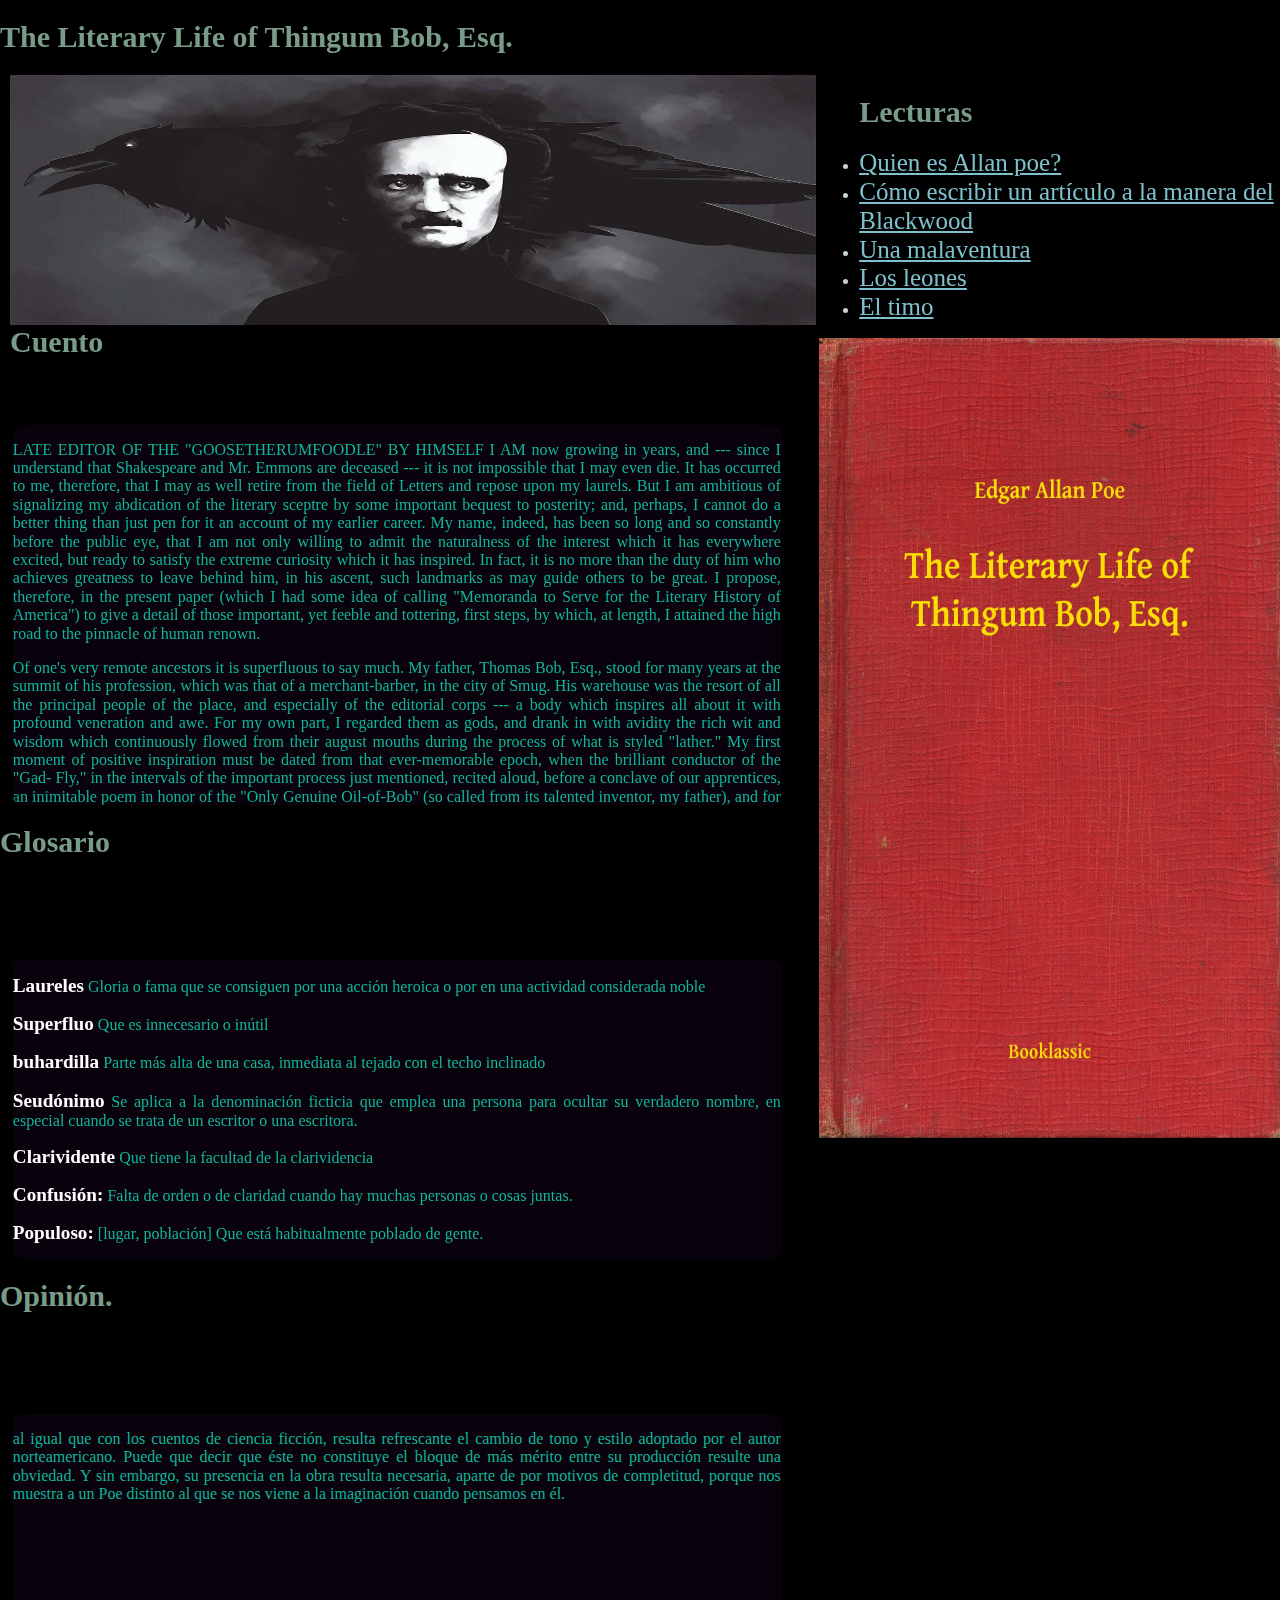
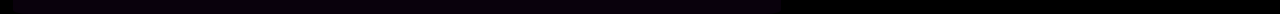
==== commit bfcf63b4: "Pagina web de lecturas terminada :)" ====
--- a/cuentos/autobiografia.html
+++ b/cuentos/autobiografia.html
@@ -659,12 +659,13 @@
 </p>
 </div>
 <h1>Glosario</h1>
-<div class="Glosario">
+<div class="glosario">
                 
                 
                 <p>
                     <strong>Laureles</strong>
-                    Gloria o fama que se consiguen por una acción heroica o por sobresalir en una actividad considerada noble
+                    Gloria o fama que se consiguen por una acción heroica o por 
+                    en una actividad considerada noble
                 </p>
                 <p> 
 		    <strong>Superfluo</strong>
@@ -676,7 +677,8 @@
                 </p>
                 <p> 
 		    <strong> Seudónimo</strong>
-                    Se aplica a la denominación ficticia que emplea una persona para ocultar su verdadero nombre, en especial cuando se trata de un escritor o una escritora.
+                    Se aplica a la denominación ficticia que emplea una persona para ocultar 
+                   su verdadero nombre, en especial cuando se trata de un escritor o una escritora.
                 </p>
                 <p> 
                     <strong>Clarividente</strong>
@@ -704,8 +706,8 @@
                    </p>
                   <p> <strong>Gabán:</strong>
                       Prenda gruesa de vestir de manga larga que cubre el cuerpo hasta debajo de la rodilla, va
-                      abierta por delante y se pone sobre otras prendas para proteger el cuerpo del frío; es una prenda
-                      básicamente masculina.
+                      abierta por delante y se pone sobre otras prendas para proteger el cuerpo del frío; es una 
+                      prenda básicamente masculina.
                    </p>
                   <p> <strong>Faldón:</strong> 
                       Parte de una prenda larga de vestir que cae suelta desde la cintura y cubre la parte baja
@@ -745,7 +747,7 @@
                       Que no puede ser extinguido o eliminado.
                    </p>
                   <p> <strong>Canaleta:</strong>
-                        Conducto que se utiliza como desagüe para conducir el agua de la lluvia de los tejados al
+                      Conducto que se utiliza como desagüe para conducir el agua de la lluvia de los tejados al
                       suelo.
                    </p>
 </div>
--- a/css/cuentos.css
+++ b/css/cuentos.css
@@ -44,7 +44,7 @@
 .glosario{
     width: 60%;
     height: 300px;
-    background-color: rgb(11, 5, 37);
+    background-color: rgb(9, 1, 12);
     margin-top: 100px;
     margin-left: 1%;
     overflow: scroll;
@@ -56,12 +56,13 @@
 .opinion{
     width: 60%;
     height: 200px;
-    background-color: rgb(11, 5, 37);
+    background-color: rgb(9, 1, 12);
     margin-top: 100px;
     margin-left: 1%;
     overflow: scroll;
     border-radius: 2%;
     color: rgb(15, 182, 154);
+    
 }
 
 h1{
@@ -77,6 +78,7 @@
 }
 p{
     text-align: justify;
+    color: rgb(15, 182, 154);
 }
 strong{
     color: white;
